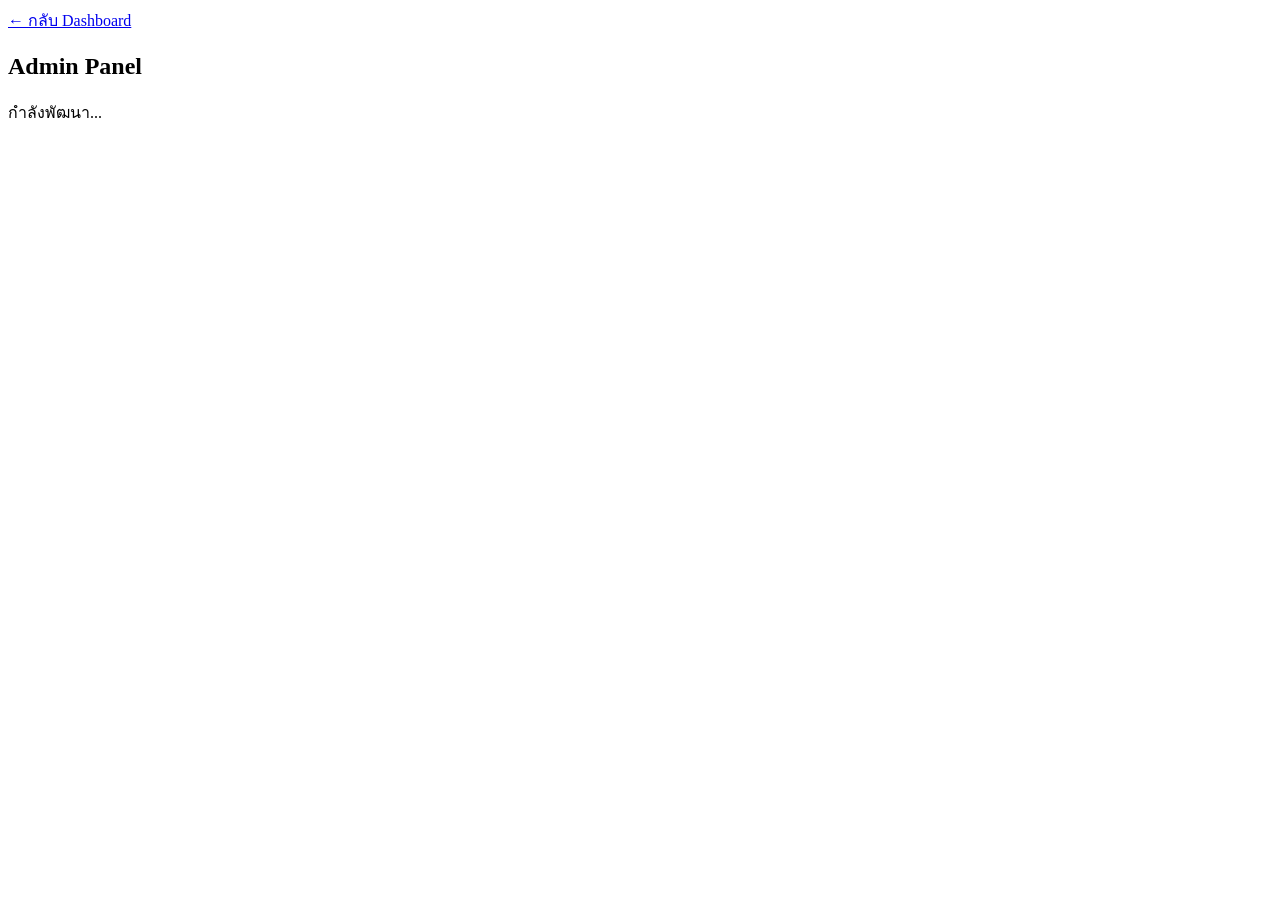
==== admin.html @ 15b7c4b3 "Create admin.html" ====
<!DOCTYPE html>
<html lang="th">
<head>
<meta charset="UTF-8">
<meta name="viewport" content="width=device-width, initial-scale=1.0">
<title>Admin</title>
<link rel="stylesheet" href="assets/css/base.css">
<link rel="stylesheet" href="assets/css/theme.css">
</head>
<body>

<nav class="navbar">
  <a href="index.html">← กลับ Dashboard</a>
</nav>

<section class="container">
  <div class="card">
    <h2>Admin Panel</h2>
    <p>กำลังพัฒนา...</p>
  </div>
</section>

</body>
</html>
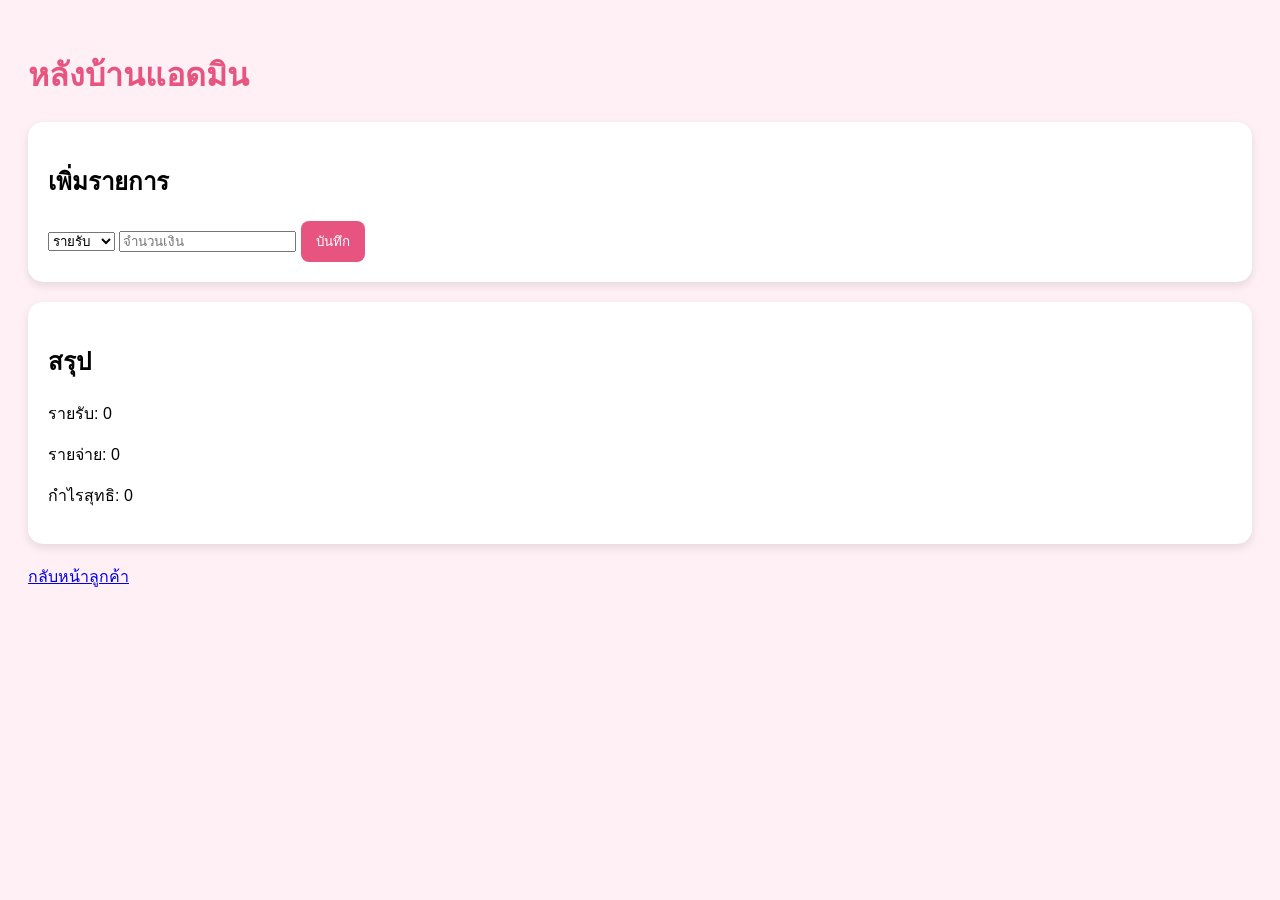
==== commit 388c9db6: "Update admin.html" ====
--- a/admin.html
+++ b/admin.html
@@ -4,21 +4,31 @@
 <meta charset="UTF-8">
 <meta name="viewport" content="width=device-width, initial-scale=1.0">
 <title>Admin</title>
-<link rel="stylesheet" href="assets/css/base.css">
-<link rel="stylesheet" href="assets/css/theme.css">
+<link rel="stylesheet" href="style.css">
 </head>
 <body>
 
-<nav class="navbar">
-  <a href="index.html">← กลับ Dashboard</a>
-</nav>
+<h1>หลังบ้านแอดมิน</h1>
 
-<section class="container">
-  <div class="card">
-    <h2>Admin Panel</h2>
-    <p>กำลังพัฒนา...</p>
-  </div>
-</section>
+<div class="card">
+  <h2>เพิ่มรายการ</h2>
+  <select id="type">
+    <option value="income">รายรับ</option>
+    <option value="expense">รายจ่าย</option>
+  </select>
+  <input type="number" id="amount" placeholder="จำนวนเงิน">
+  <button onclick="addTransaction()">บันทึก</button>
+</div>
 
+<div class="card">
+  <h2>สรุป</h2>
+  <p>รายรับ: <span id="income">0</span></p>
+  <p>รายจ่าย: <span id="expense">0</span></p>
+  <p>กำไรสุทธิ: <span id="profit">0</span></p>
+</div>
+
+<a href="index.html">กลับหน้าลูกค้า</a>
+
+<script src="script.js"></script>
 </body>
 </html>
--- a/style.css
+++ b/style.css
@@ -0,0 +1,36 @@
+body {
+  font-family: sans-serif;
+  background: #fff0f6;
+  padding: 20px;
+}
+
+h1 {
+  color: #e75480;
+}
+
+.card {
+  background: white;
+  padding: 20px;
+  margin-bottom: 20px;
+  border-radius: 15px;
+  box-shadow: 0 4px 10px rgba(0,0,0,0.1);
+}
+
+button {
+  background: #e75480;
+  color: white;
+  border: none;
+  padding: 10px 15px;
+  border-radius: 8px;
+}
+
+.portfolio {
+  display: flex;
+  gap: 10px;
+}
+
+.work {
+  background: #ffd6e7;
+  padding: 20px;
+  border-radius: 10px;
+}
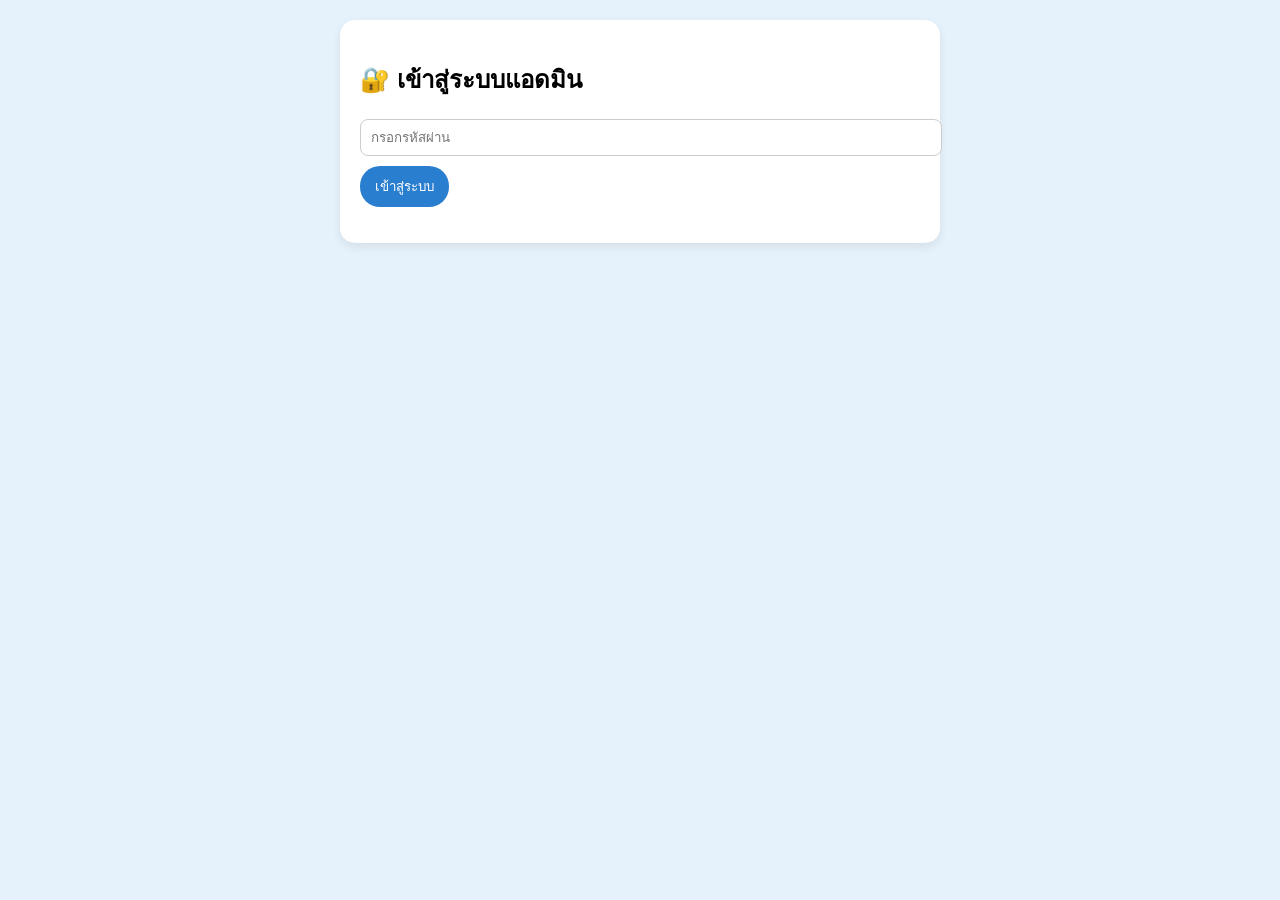
==== commit a210d2af: "Update admin.html" ====
--- a/admin.html
+++ b/admin.html
@@ -3,31 +3,54 @@
 <head>
 <meta charset="UTF-8">
 <meta name="viewport" content="width=device-width, initial-scale=1.0">
-<title>Admin</title>
+<title>PingJudy - Admin</title>
 <link rel="stylesheet" href="style.css">
 </head>
 <body>
 
-<h1>หลังบ้านแอดมิน</h1>
+<div class="container">
 
-<div class="card">
-  <h2>เพิ่มรายการ</h2>
-  <select id="type">
-    <option value="income">รายรับ</option>
-    <option value="expense">รายจ่าย</option>
-  </select>
-  <input type="number" id="amount" placeholder="จำนวนเงิน">
-  <button onclick="addTransaction()">บันทึก</button>
+  <!-- หน้า Login -->
+  <div id="loginBox" class="card">
+    <h2>🔐 เข้าสู่ระบบแอดมิน</h2>
+    <input type="password" id="adminPassword" placeholder="กรอกรหัสผ่าน">
+    <button onclick="checkLogin()">เข้าสู่ระบบ</button>
+    <p id="loginError" style="color:red;"></p>
+  </div>
+
+  <!-- หน้า Dashboard -->
+  <div id="adminPanel" style="display:none;">
+
+    <div class="logo-circle">PINGJUDY</div>
+    <h1>Admin Dashboard</h1>
+
+    <div class="card">
+      <h2>เพิ่มคิวใหม่</h2>
+
+      <input type="text" id="customerName" placeholder="ชื่อลูกค้า">
+      <input type="text" id="jobName" placeholder="ชื่องาน">
+
+      <select id="status">
+        <option value="waiting">รอคิว</option>
+        <option value="doing">กำลังทำ</option>
+        <option value="review">รอตรวจงาน</option>
+        <option value="done">เสร็จแล้ว</option>
+      </select>
+
+      <textarea id="progressDetail" placeholder="รายละเอียดเพิ่มเติม เช่น กำลังลงสี"></textarea>
+
+      <button onclick="addOrder()">เพิ่มคิว</button>
+    </div>
+
+    <div class="card">
+      <h2>รายการคิวทั้งหมด</h2>
+      <div id="orderList"></div>
+      <button class="danger" onclick="clearAll()">ล้างคิวทั้งหมด</button>
+    </div>
+
+  </div>
+
 </div>
-
-<div class="card">
-  <h2>สรุป</h2>
-  <p>รายรับ: <span id="income">0</span></p>
-  <p>รายจ่าย: <span id="expense">0</span></p>
-  <p>กำไรสุทธิ: <span id="profit">0</span></p>
-</div>
-
-<a href="index.html">กลับหน้าลูกค้า</a>
 
 <script src="script.js"></script>
 </body>
--- a/style.css
+++ b/style.css
@@ -1,11 +1,33 @@
 body {
-  font-family: sans-serif;
-  background: #fff0f6;
+  margin: 0;
+  font-family: 'Segoe UI', sans-serif;
+  background: #e6f2fb;
   padding: 20px;
 }
 
+.container {
+  max-width: 600px;
+  margin: auto;
+}
+
+.logo-circle {
+  width: 120px;
+  height: 120px;
+  border-radius: 50%;
+  background: white;
+  color: #2a7ecf;
+  display: flex;
+  align-items: center;
+  justify-content: center;
+  font-weight: bold;
+  margin: 20px auto;
+  box-shadow: 0 4px 12px rgba(0,0,0,0.1);
+  animation: float 3s ease-in-out infinite;
+}
+
 h1 {
-  color: #e75480;
+  text-align: center;
+  color: #2a7ecf;
 }
 
 .card {
@@ -13,24 +35,62 @@
   padding: 20px;
   margin-bottom: 20px;
   border-radius: 15px;
-  box-shadow: 0 4px 10px rgba(0,0,0,0.1);
+  box-shadow: 0 4px 10px rgba(0,0,0,0.08);
+}
+
+input, select, textarea {
+  width: 100%;
+  padding: 10px;
+  margin-bottom: 10px;
+  border-radius: 8px;
+  border: 1px solid #ccc;
 }
 
 button {
-  background: #e75480;
+  background: #2a7ecf;
   color: white;
   border: none;
   padding: 10px 15px;
-  border-radius: 8px;
+  border-radius: 20px;
+  cursor: pointer;
 }
 
-.portfolio {
-  display: flex;
-  gap: 10px;
+button:hover {
+  opacity: 0.9;
 }
 
-.work {
-  background: #ffd6e7;
-  padding: 20px;
+.danger {
+  background: #e74c3c;
+}
+
+.order-item {
+  padding: 10px;
+  border-bottom: 1px dashed #ccc;
+}
+
+.status {
+  font-weight: bold;
+}
+
+@keyframes float {
+  0% { transform: translateY(0px); }
+  50% { transform: translateY(-6px); }
+  100% { transform: translateY(0px); }
+}
+.highlight {
+  border: 2px solid #2a7ecf;
+  animation: glow 2s ease-in-out infinite;
+}
+
+@keyframes glow {
+  0% { box-shadow: 0 0 5px rgba(42,126,207,0.3); }
+  50% { box-shadow: 0 0 15px rgba(42,126,207,0.6); }
+  100% { box-shadow: 0 0 5px rgba(42,126,207,0.3); }
+}
+
+#publicQueue .order-item {
+  background: #f4f9ff;
   border-radius: 10px;
+  margin-bottom: 10px;
+  padding: 10px;
 }
